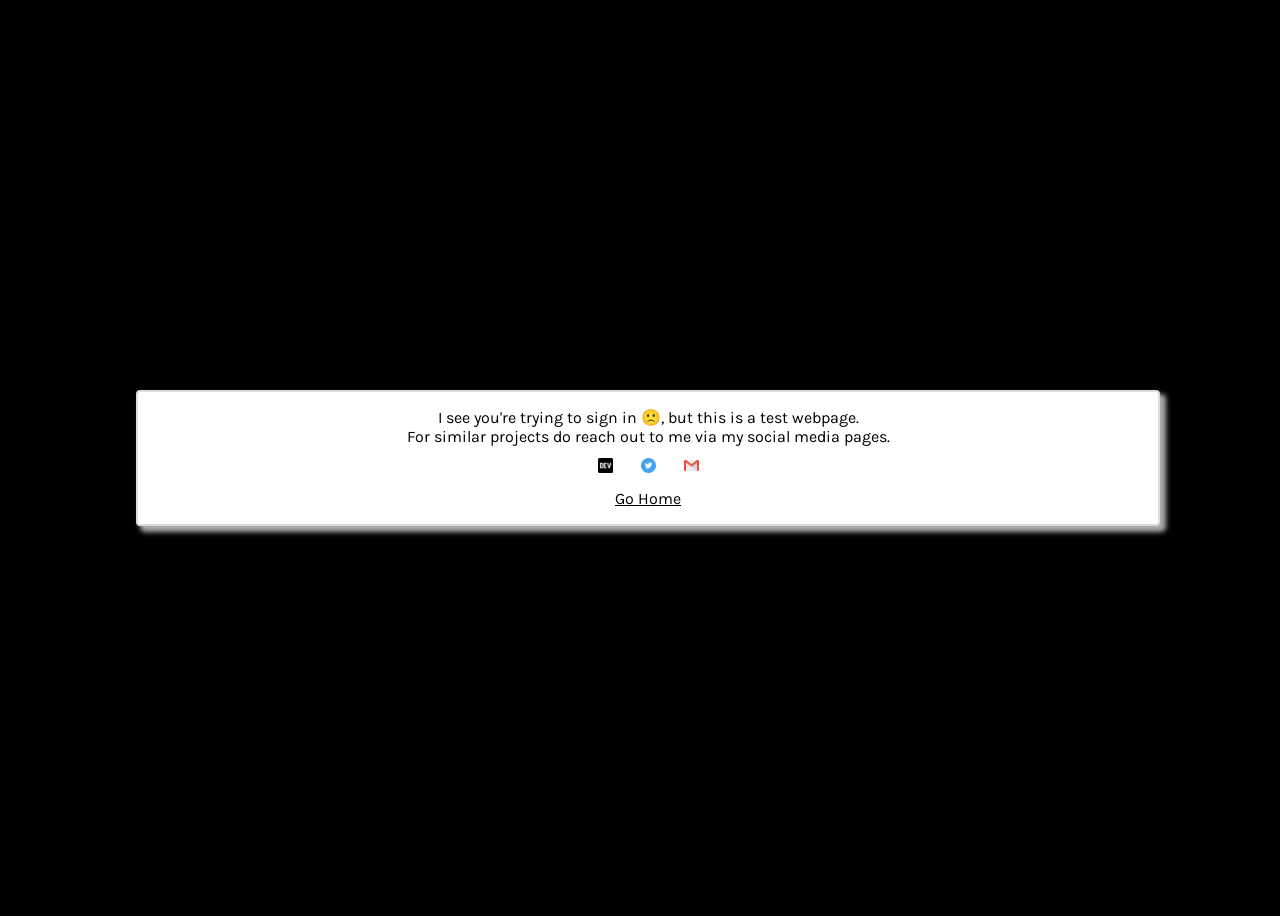
==== mypages.html @ b05f84dc "mobile page building" ====
<!DOCTYPE html>
<html lang="en">
<head>
    <meta charset="UTF-8">
    <meta http-equiv="X-UA-Compatible" content="IE=edge">
    <meta name="viewport" content="width=device-width, initial-scale=1.0">
    <link rel="stylesheet" href="styles.css">
    <link rel="icon" type="image/png" sizes="32x32" href="./images/favicon-32x32.png">
    <link rel="preconnect" href="https://fonts.googleapis.com">
    <link rel="preconnect" href="https://fonts.gstatic.com" crossorigin>
    <link href="https://fonts.googleapis.com/css2?family=Karla:wght@400;600;700&display=swap" rel="stylesheet">
    <title>My page</title>
</head>
<body>
    <main>
        <div>
            I see you're trying to sign in &#128577;, but this is a test webpage.</br> For similar projects do reach out to me via my social media pages.
            </br> 
            <p>
               
               <a href="https://dev.to/wonuola_w"> <img src="./images/dev.png" alt="dev"></a>
            <a href="https://twitter.com/Wonuola_w"><img src="./images/twitter.png" alt=""></a>
           <a href="wonuolalonge@gmail.com"><img src="./images/gmail.png" alt="gmail"></a>
            </p>
            <i> <a href="index.html"> Go Home</a></i>
        </div>
 </main>
</body>
</html>
---- styles.css ----
*{
    box-sizing: border-box;
}
img{
    width: 15px;
    margin: 12px;
}
body{
    font-family: 'Karla', sans-serif;
    width: 100vw;
    height: 100vh;
    display: flex;
    justify-content: center;
    align-items: center;
    background-color: black;
}
div{
    width: 80vw;
    padding: 1em;
    border-radius: .25em;
    text-align: center;
    border: 2px gainsboro solid;
    box-shadow: 5px 5px 5px 1px rgb(173, 173, 173);
    background-color: white;
    color: black;
}
i{
    font-style: normal;
}
a{
    color: black;
}
p{
    margin: 0;
    text-align: center;

}
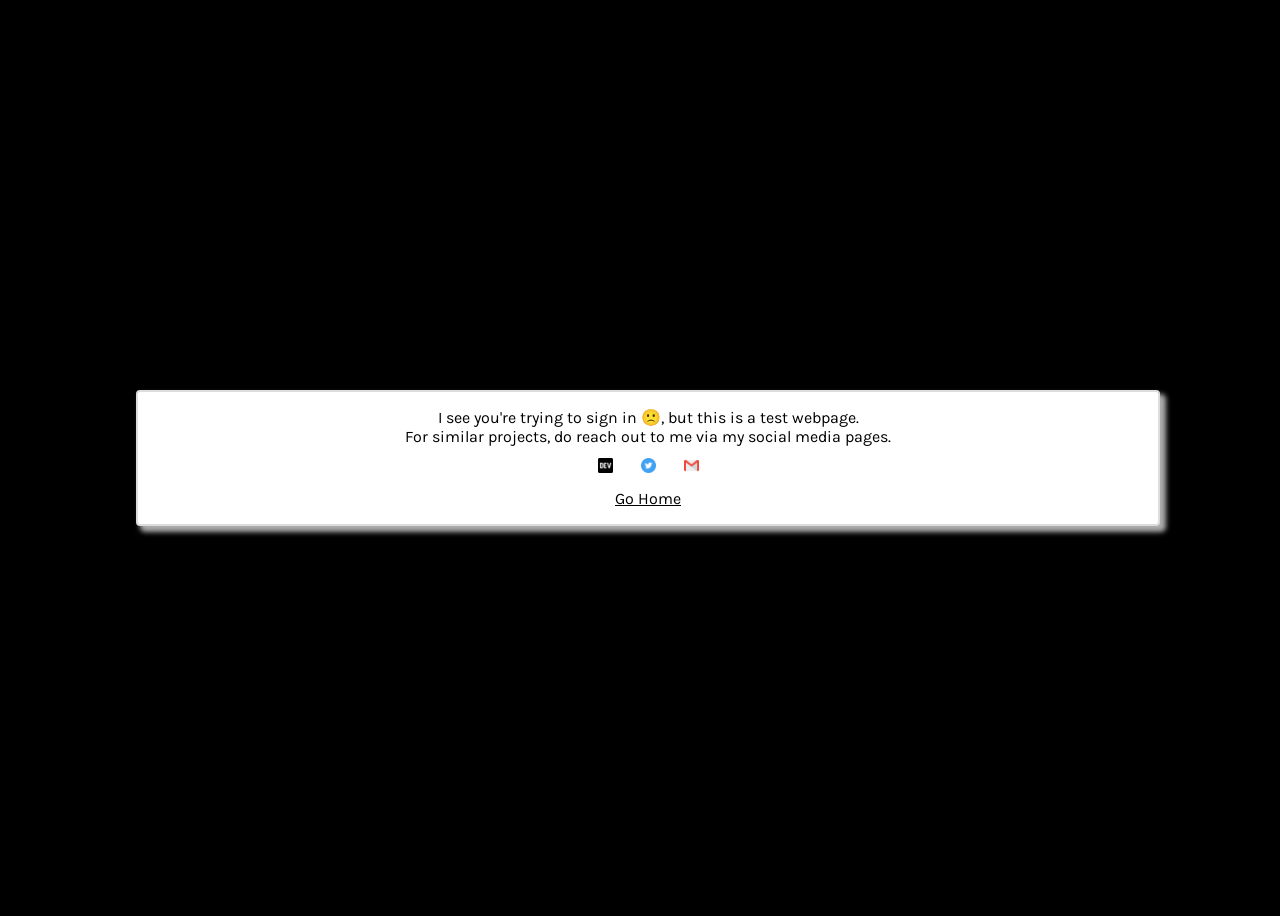
==== commit ed22e536: "Update mypages.html" ====
--- a/mypages.html
+++ b/mypages.html
@@ -14,7 +14,7 @@
 <body>
     <main>
         <div>
-            I see you're trying to sign in &#128577;, but this is a test webpage.</br> For similar projects do reach out to me via my social media pages.
+            I see you're trying to sign in &#128577;, but this is a test webpage.</br> For similar projects, do reach out to me via my social media pages.
             </br> 
             <p>
                
